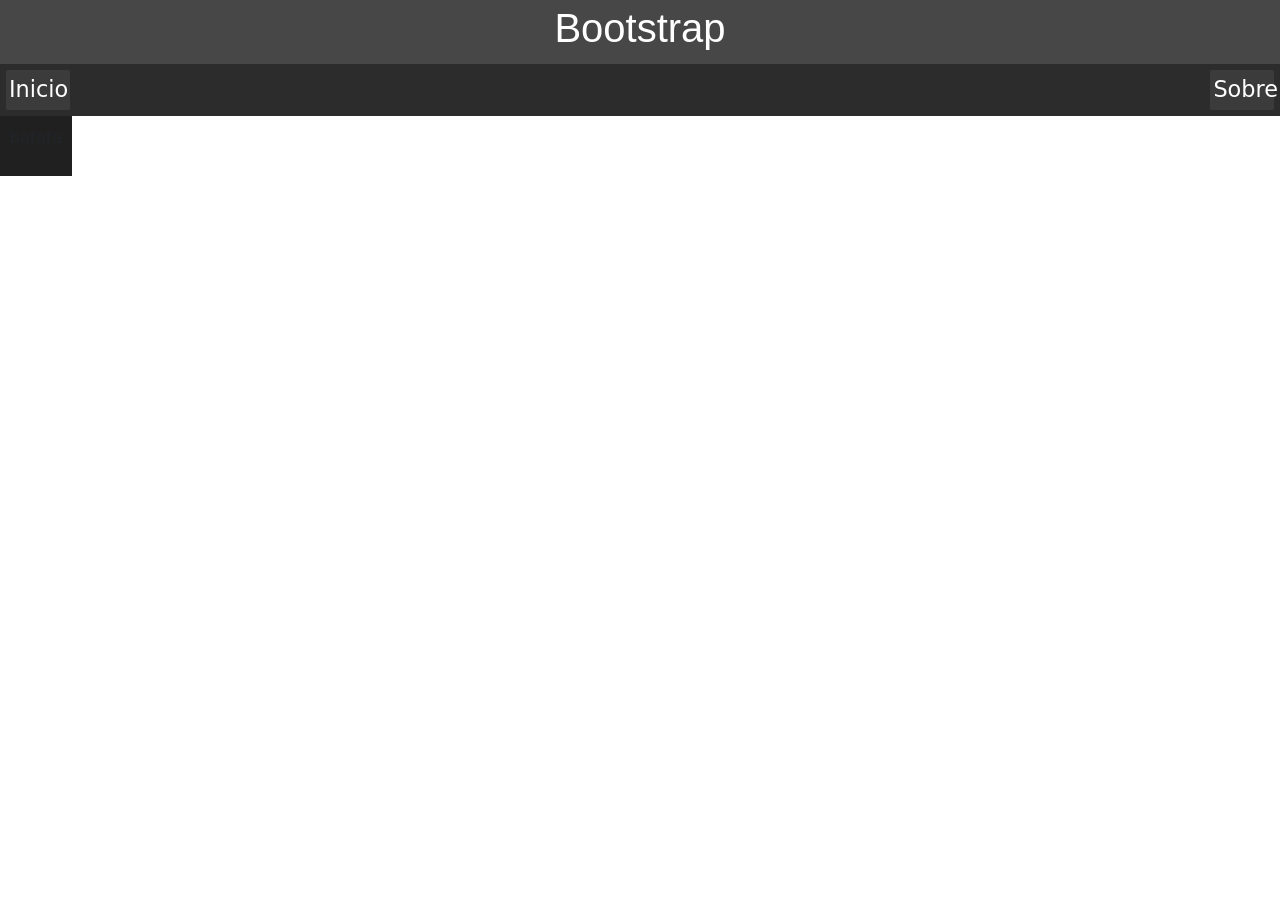
==== sobre.html @ 44092b79 "bootstrap" ====
<!DOCTYPE html>
<html lang="pt-br">

<head>
    <meta charset="UTF-8">
    <meta name="viewport" content="width=device-width, initial-scale=1.0">
    <link rel="stylesheet" href="/css/style.css">
    <link href="https://cdn.jsdelivr.net/npm/bootstrap@5.0.2/dist/css/bootstrap.min.css" rel="stylesheet"
        integrity="sha384-EVSTQN3/azprG1Anm3QDgpJLIm9Nao0Yz1ztcQTwFspd3yD65VohhpuuCOmLASjC" crossorigin="anonymous">
    <title>sobre</title>
</head>

<body>
    <header>
        <h1>Bootstrap</h1>
    </header>
    <nav>
        <a href="index.html">Inicio</a>
        <a href="sobre.html">Sobre</a>

    </nav>
        <div class="layout-2col">
            <main>
            <div class="layout-2col .lateral">
            <p>batata</p>
        </div>
            </main>
        </div>
    <footer></footer>
</body>

</html>
---- css/style.css ----
:root {
    --cor-header: #474747;
    --cor-primaria: #505050;
    --cor-secundaria: #2c2c2c;
    --cor-destaque: #ea580c;
    --fonte: 'Segoe UI', Arial, sans-serif;
    --raio: 10px;
    --sombra: 0 4px 12px rgba(0, 0, 0, .08);
}

body {
    background-color: var(--cor-primaria);
}

/* Usando as variáveis */
header {
    background: var(--cor-header);
    font-family: var(--fonte);
    color: white;
    display: flex;
    align-items: center;
    justify-content: space-evenly;
    padding: 0 40px;
    height: 64px;
    border-bottom: 50px;
}

main {
    background-color: rgb(32, 32, 32);
    padding: 10px;
}

nav {
    display: flex;
    gap: 8px;
    justify-content: space-between;
    background-color: var(--cor-secundaria);
    padding: 4px;
}

nav a {
    color: white;
    text-decoration: none;
    background-color: rgb(59, 59, 59);
    padding: 3px;
    border-radius: 4%;
    font-size: 1.4rem;
    margin: 2px;
    text-align: center;
    width: 5%;
}

.hero {
    display: flex;
    align-items: center;
    gap: 40px;
    padding: 60px 40px;
    background: linear-gradient(135deg, #1d1d1d, var(--cor-secundaria));
    color: white;
}

.hero-texto {
    flex: 3;
    font-size: 4rem;
}

.hero-icone {
    flex: 2;
    text-align: center;
    font-size: 8rem;
    opacity: 0.3;
}

.cards-grid {
    display: flex;
    flex-wrap: wrap;
    justify-content: center;
    gap: 20px;
}

.card {
    flex: 1 1 220px;
    /* cresce | encolhe | base 220px */
    max-width: 300px;
    background: white;
    border-radius: var(--raio);
    padding: 20px;
    box-shadow: var(--sombra);
}

.layout-2col {
    display: flex;
    gap: 40px;
    align-items: flex-start;
}

.layout-2col .conteudo {
    flex: 2;
}
.layout-2col .conteudo img{
    flex-wrap: wrap;
}

.layout-2col .lateral {
    flex: 1;
}
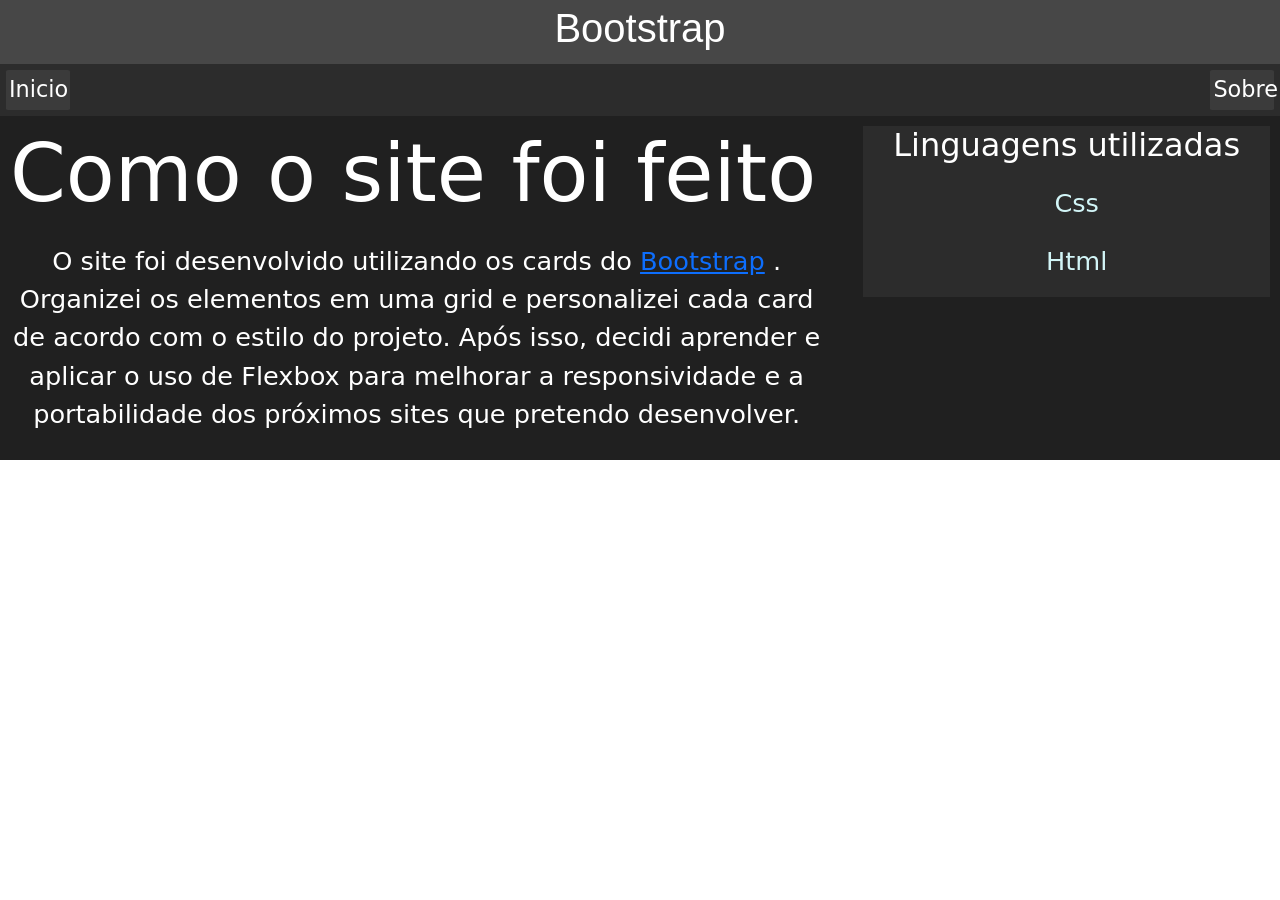
==== commit d229930e: "atualização" ====
--- a/sobre.html
+++ b/sobre.html
@@ -7,7 +7,7 @@
     <link rel="stylesheet" href="/css/style.css">
     <link href="https://cdn.jsdelivr.net/npm/bootstrap@5.0.2/dist/css/bootstrap.min.css" rel="stylesheet"
         integrity="sha384-EVSTQN3/azprG1Anm3QDgpJLIm9Nao0Yz1ztcQTwFspd3yD65VohhpuuCOmLASjC" crossorigin="anonymous">
-    <title>sobre</title>
+    <title>Sobre</title>
 </head>
 
 <body>
@@ -17,16 +17,25 @@
     <nav>
         <a href="index.html">Inicio</a>
         <a href="sobre.html">Sobre</a>
-
     </nav>
+    <main>
         <div class="layout-2col">
-            <main>
-            <div class="layout-2col .lateral">
-            <p>batata</p>
+            <div class="conteudo">
+                <h2>Como o site foi feito</h2>
+                <p>O site foi desenvolvido utilizando os cards do <a href="https://bootstrap21.org/pt/docs/5.0/components/card/" rel="noopener" target="_blank">Bootstrap</a>
+. Organizei os elementos em uma grid e personalizei cada card de acordo com o estilo do projeto. Após isso, decidi aprender e aplicar o uso de Flexbox para melhorar a responsividade e a portabilidade dos próximos sites que pretendo desenvolver.</p>
+            </div>
+            <div class="lateral">
+                <aside>
+                    <h2>
+                        Linguagens utilizadas
+                    </h2>
+                    <ol>Css</ol>
+                    <ol>Html</ol>
+                </aside>
+            </div>
         </div>
-            </main>
-        </div>
-    <footer></footer>
+    </main>
 </body>
 
 </html>
--- a/css/style.css
+++ b/css/style.css
@@ -92,15 +92,41 @@
     display: flex;
     gap: 40px;
     align-items: flex-start;
+    color: white;
 }
 
 .layout-2col .conteudo {
     flex: 2;
 }
-.layout-2col .conteudo img{
-    flex-wrap: wrap;
+.layout-2col .conteudo h2{
+    justify-self: center;
+    font-size: 5rem;
+}
+.layout-2col .conteudo p{
+    margin-top: 20px;
+    font-size: 1.6rem;
+    text-align: center;
+}
+.layout-2col .lateral ol{
+    margin-top: 20px;
+    font-size: 1.6rem;
+    text-align: center;
+}
+.layout-2col .lateral{
+    font-size: 1.6rem;
+    text-align: center;
+    background-color: #2c2c2c;
+
 }
 
 .layout-2col .lateral {
     flex: 1;
+}
+aside ol{
+    list-style-type: upper-roman;
+    color: #d2f5f7;
+    padding-left: 20px;
+}
+aside ol::marker{
+    color: white;
 }
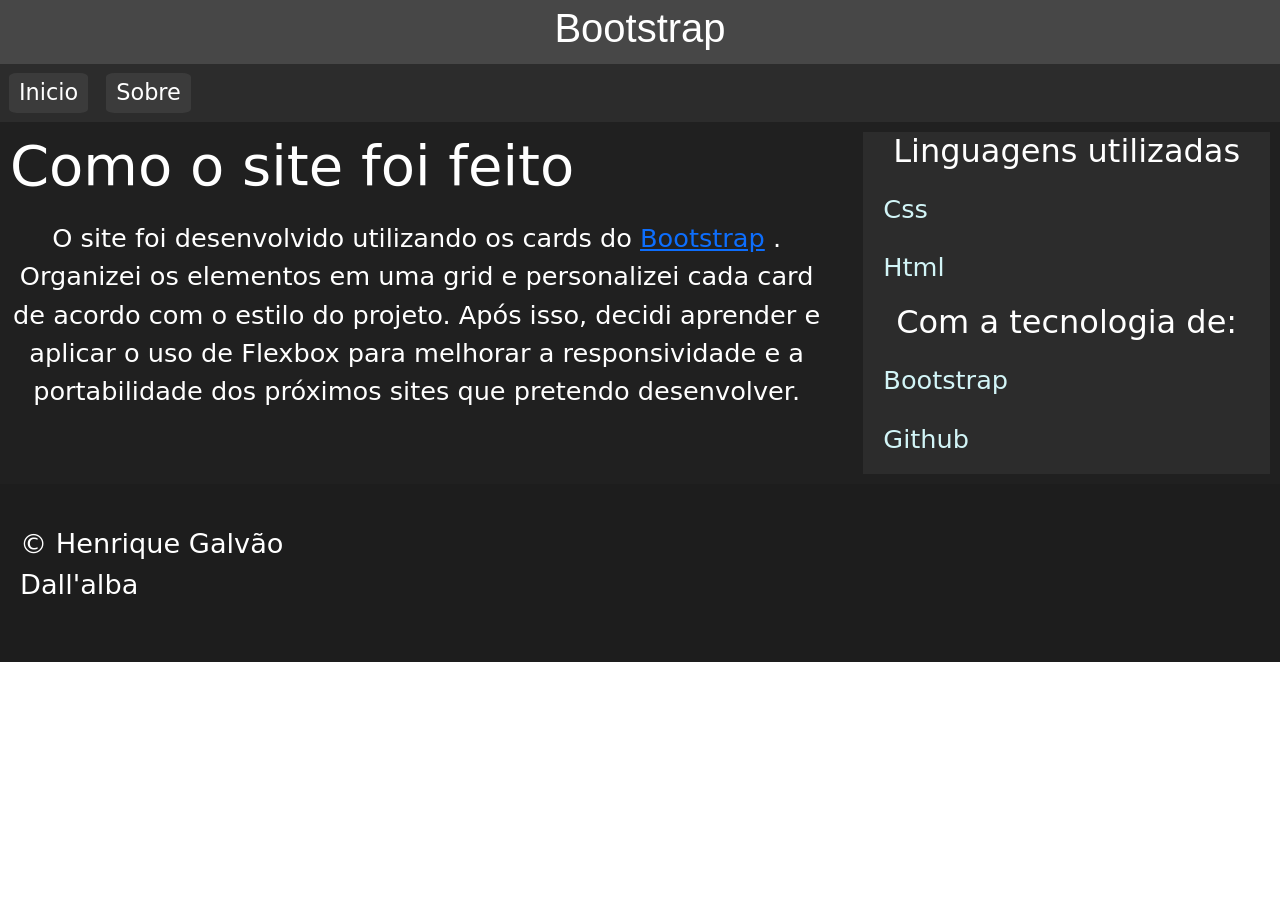
==== commit f768648e: "Sobre e nav atualizado" ====
--- a/sobre.html
+++ b/sobre.html
@@ -22,8 +22,12 @@
         <div class="layout-2col">
             <div class="conteudo">
                 <h2>Como o site foi feito</h2>
-                <p>O site foi desenvolvido utilizando os cards do <a href="https://bootstrap21.org/pt/docs/5.0/components/card/" rel="noopener" target="_blank">Bootstrap</a>
-. Organizei os elementos em uma grid e personalizei cada card de acordo com o estilo do projeto. Após isso, decidi aprender e aplicar o uso de Flexbox para melhorar a responsividade e a portabilidade dos próximos sites que pretendo desenvolver.</p>
+                <p>O site foi desenvolvido utilizando os cards do <a
+                        href="https://bootstrap21.org/pt/docs/5.0/components/card/" rel="noopener"
+                        target="_blank">Bootstrap</a>
+                    . Organizei os elementos em uma grid e personalizei cada card de acordo com o estilo do projeto.
+                    Após isso, decidi aprender e aplicar o uso de Flexbox para melhorar a responsividade e a
+                    portabilidade dos próximos sites que pretendo desenvolver.</p>
             </div>
             <div class="lateral">
                 <aside>
@@ -32,10 +36,22 @@
                     </h2>
                     <ol>Css</ol>
                     <ol>Html</ol>
+                    <h2>Com a tecnologia de:</h2>
+                    <ol>Bootstrap</ol>
+                    <ol>Github</ol>
                 </aside>
             </div>
         </div>
     </main>
+    <footer>
+        <div class="footer-grid">
+            <div class="footer-col">
+                <p>&copy; Henrique Galvão Dall'alba</p>
+            </div>
+            <div class="footer-col"></div>
+            <div class="footer-col"></div>
+        </div>
+    </footer>
 </body>
 
 </html>
--- a/css/style.css
+++ b/css/style.css
@@ -33,7 +33,7 @@
 nav {
     display: flex;
     gap: 8px;
-    justify-content: space-between;
+    justify-content: left;
     background-color: var(--cor-secundaria);
     padding: 4px;
 }
@@ -42,12 +42,12 @@
     color: white;
     text-decoration: none;
     background-color: rgb(59, 59, 59);
-    padding: 3px;
-    border-radius: 4%;
+    padding: 3px 10px;
+    border-radius: 10%;
     font-size: 1.4rem;
-    margin: 2px;
+    margin: 5px;
     text-align: center;
-    width: 5%;
+    text-align: center;
 }
 
 .hero {
@@ -98,35 +98,61 @@
 .layout-2col .conteudo {
     flex: 2;
 }
-.layout-2col .conteudo h2{
+
+.layout-2col .conteudo h2 {
     justify-self: center;
-    font-size: 5rem;
+    font-size: 3.5rem;
 }
-.layout-2col .conteudo p{
+
+.layout-2col .conteudo p {
     margin-top: 20px;
     font-size: 1.6rem;
     text-align: center;
 }
-.layout-2col .lateral ol{
+
+.layout-2col .lateral ol {
     margin-top: 20px;
     font-size: 1.6rem;
+    text-align: left;
+}
+
+.layout-2col .lateral h2{
+    font-size: 2rem;
     text-align: center;
-}
-.layout-2col .lateral{
-    font-size: 1.6rem;
-    text-align: center;
-    background-color: #2c2c2c;
 
 }
 
 .layout-2col .lateral {
     flex: 1;
+    background-color: #2c2c2c;
 }
-aside ol{
+
+aside ol {
     list-style-type: upper-roman;
     color: #d2f5f7;
     padding-left: 20px;
 }
-aside ol::marker{
+
+aside ol::marker {
     color: white;
+}
+footer{
+    background-color: #1d1d1d;
+}
+.footer-grid {
+  display: flex;
+  justify-content: space-between;
+  gap: 40px;
+  flex-wrap: wrap;
+  max-width: 1300px;
+  margin: 0 auto;
+  padding: 40px 20px;
+  background-color: #1d1d1d;
+  color:white;
+  font-size: 1.7rem;
+}
+
+.footer-col {
+  flex: 1;
+  min-width: 200px;
 }
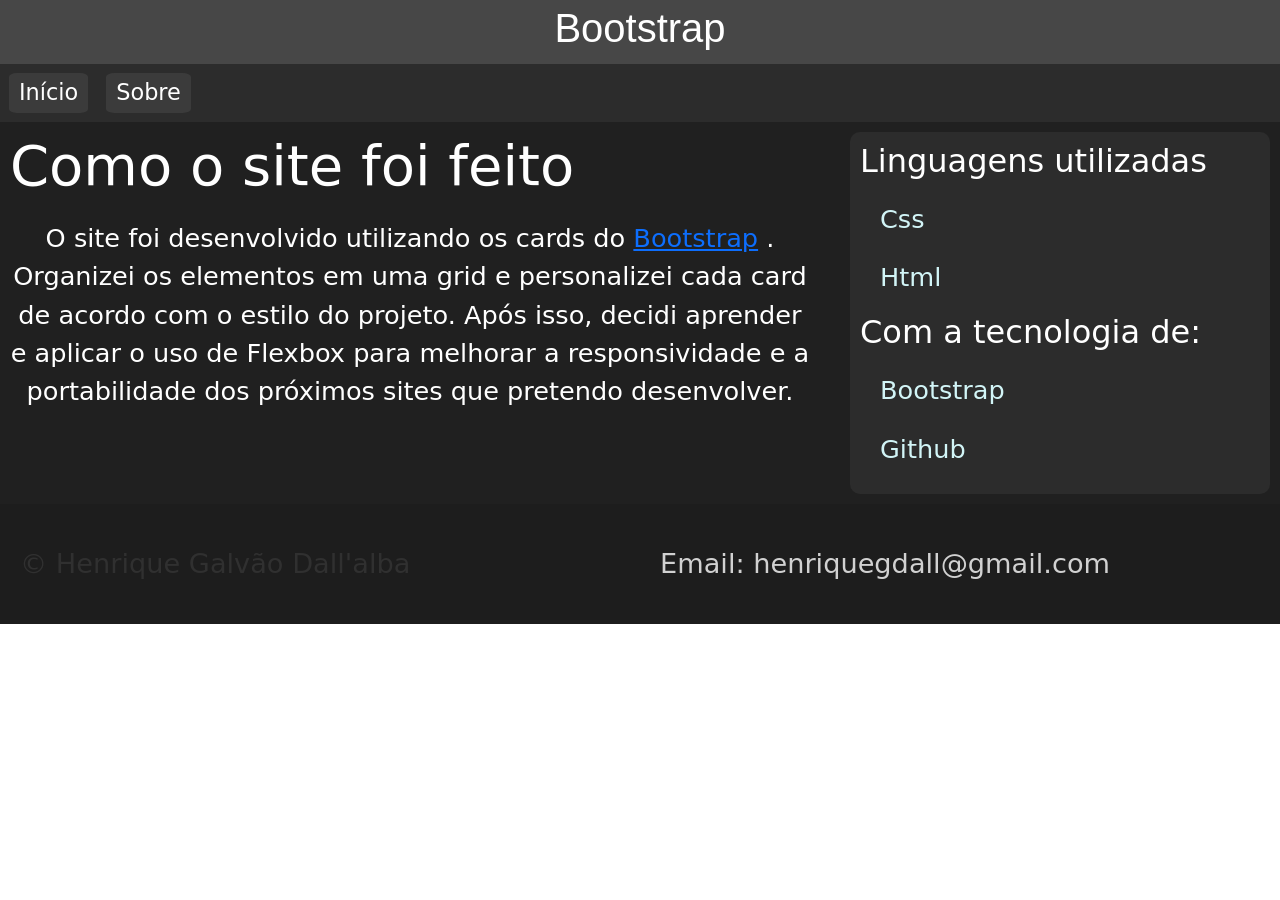
==== commit 86ca2f4b: "footer_update" ====
--- a/sobre.html
+++ b/sobre.html
@@ -15,7 +15,7 @@
         <h1>Bootstrap</h1>
     </header>
     <nav>
-        <a href="index.html">Inicio</a>
+        <a href="index.html">Início</a>
         <a href="sobre.html">Sobre</a>
     </nav>
     <main>
@@ -45,11 +45,14 @@
     </main>
     <footer>
         <div class="footer-grid">
-            <div class="footer-col">
+            <div class="footer-col" id="meu_copy">
                 <p>&copy; Henrique Galvão Dall'alba</p>
             </div>
-            <div class="footer-col"></div>
-            <div class="footer-col"></div>
+            <div class="footer-col">
+                <p>
+                    Email: henriquegdall@gmail.com
+                </p>
+            </div>
         </div>
     </footer>
 </body>
--- a/css/style.css
+++ b/css/style.css
@@ -47,7 +47,11 @@
     font-size: 1.4rem;
     margin: 5px;
     text-align: center;
-    text-align: center;
+}
+
+nav a:hover {
+    background-color: rgb(182, 182, 182);
+    color: rgb(59, 59, 59);
 }
 
 .hero {
@@ -116,15 +120,17 @@
     text-align: left;
 }
 
-.layout-2col .lateral h2{
+.layout-2col .lateral h2 {
     font-size: 2rem;
-    text-align: center;
+    text-align: left;
 
 }
 
 .layout-2col .lateral {
     flex: 1;
     background-color: #2c2c2c;
+    padding: 10px;
+    border-radius: 10px;
 }
 
 aside ol {
@@ -136,23 +142,30 @@
 aside ol::marker {
     color: white;
 }
-footer{
+
+footer {
     background-color: #1d1d1d;
 }
+
 .footer-grid {
-  display: flex;
-  justify-content: space-between;
-  gap: 40px;
-  flex-wrap: wrap;
-  max-width: 1300px;
-  margin: 0 auto;
-  padding: 40px 20px;
-  background-color: #1d1d1d;
-  color:white;
-  font-size: 1.7rem;
+    display: flex;
+    justify-content: left;
+    gap: 40px;
+    flex-wrap: wrap;
+    max-width: 1300px;
+    margin: 0 auto;
+    padding: 40px 20px;
+    background-color: #1d1d1d;
+    color: rgb(209, 209, 209);
+    font-size: 1.7rem;
+    height: 120px;
 }
 
 .footer-col {
-  flex: 1;
-  min-width: 200px;
+    flex: 1;
+    min-width: 200px;
+}
+
+#meu_copy {
+    color: #303030;
 }
